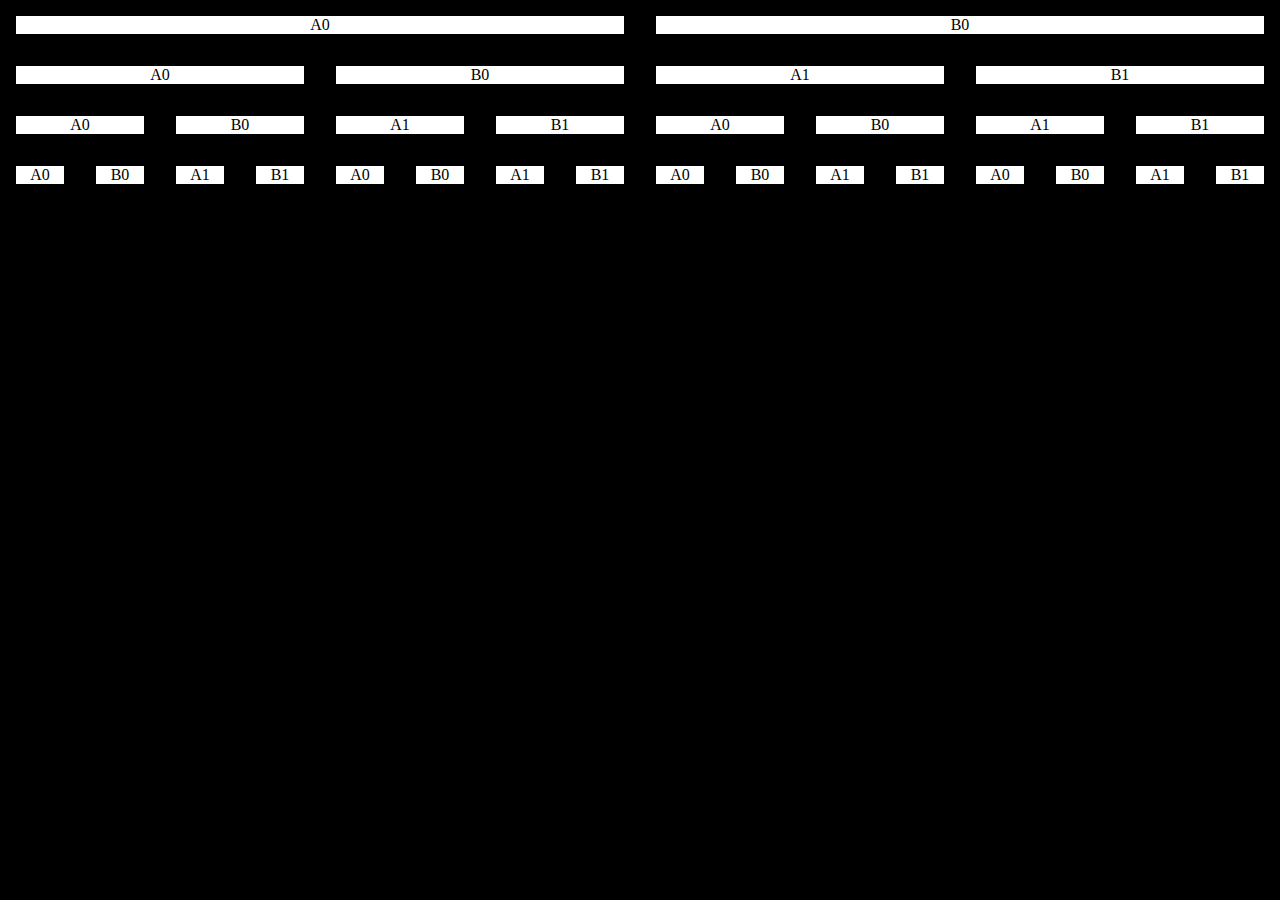
==== index.html @ bd7897ad "created component layout, implemented 4 tracks with 16 beat min sections" ====
<!DOCTYPE html>
<html>
<head>
  <meta charset="utf-8">
  <title>Mint Music</title>
  <link rel="icon" href="data:;base64,iVBORw0KGgo=">
  <link rel="stylesheet" href="style.css">
  <script src="script.js"></script>
</html>
<body>
  <fill-elem name="layout" />
</body>
</html>
---- style.css ----
body {
  margin: 0;
  background: black;
  width: 100vw;
  height: 100vh;
  color: white;
}
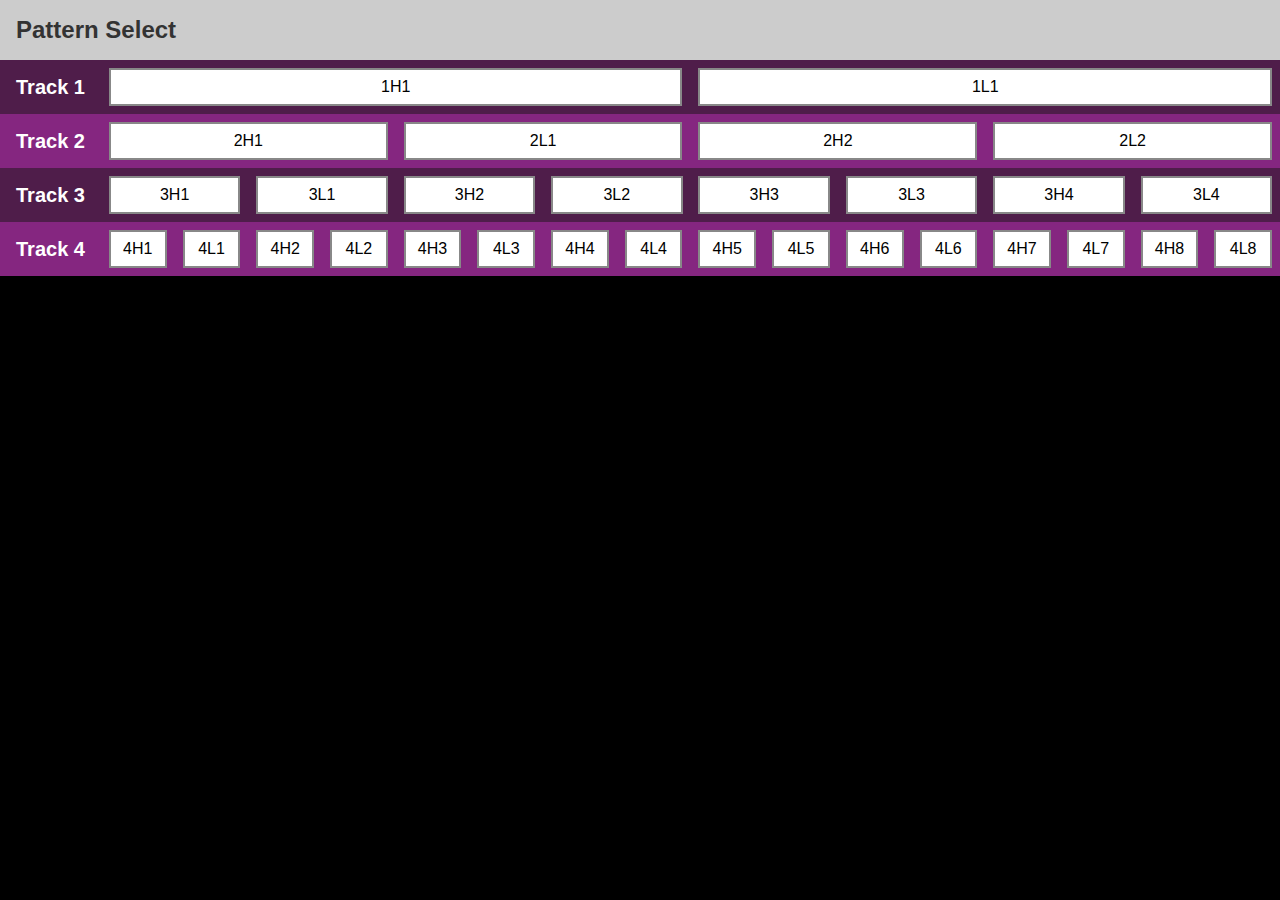
==== commit 9820df0f: "cleaned up composer and path imports" ====
--- a/index.html
+++ b/index.html
@@ -8,6 +8,6 @@
   <script src="script.js"></script>
 </html>
 <body>
-  <fill-elem name="layout" />
+  <fill-elem path="composer/layout" />
 </body>
 </html>--- a/style.css
+++ b/style.css
@@ -4,4 +4,5 @@
   width: 100vw;
   height: 100vh;
   color: white;
+  font-family: 'Roboto', sans-serif;
 }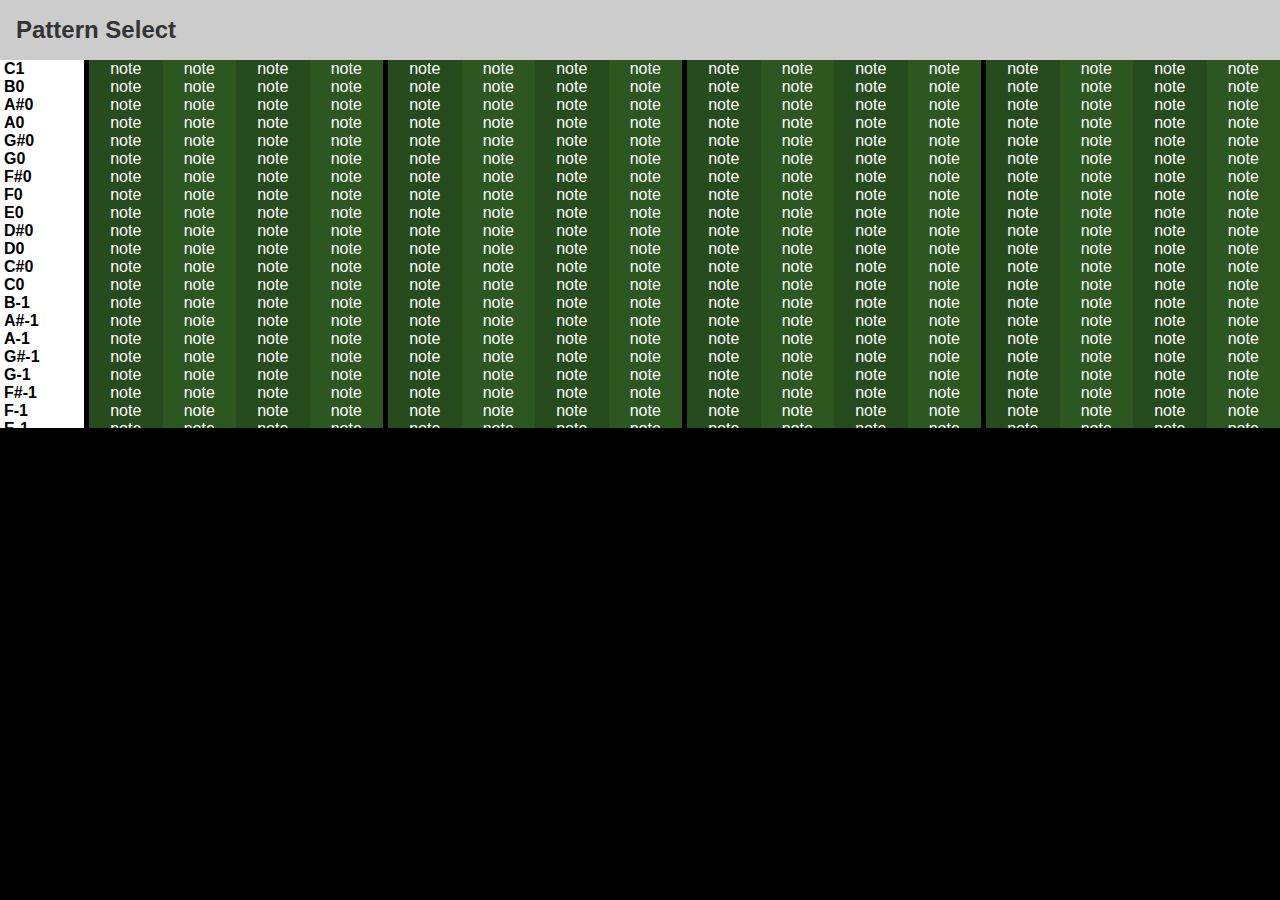
==== commit 8664d50d: "sequencer created" ====
--- a/index.html
+++ b/index.html
@@ -5,9 +5,14 @@
   <title>Mint Music</title>
   <link rel="icon" href="data:;base64,iVBORw0KGgo=">
   <link rel="stylesheet" href="style.css">
-  <script src="script.js"></script>
+  <script src="component.js"></script>
+  <script src="audio.js"></script>
 </html>
 <body>
-  <fill-elem path="composer/layout" />
+  <fill-elem path="composer/layout"></fill-elem>
+  <fill-elem path="sequencer/layout"></fill-elem>
 </body>
+<script>
+  Component.state = { audio: new AudioPipeline() }
+</script>
 </html>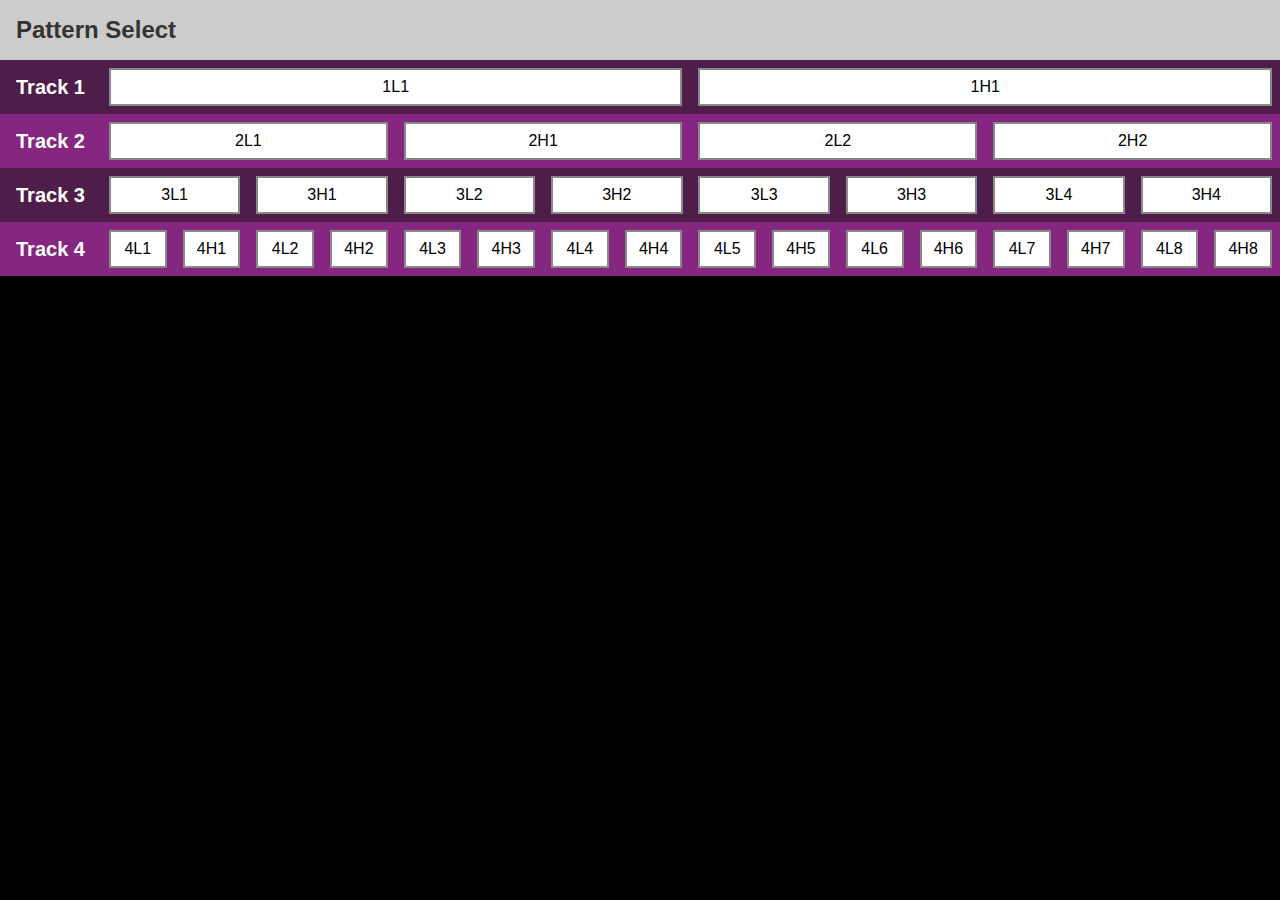
==== commit f168fbf1: "cleaned up globals" ====
--- a/index.html
+++ b/index.html
@@ -1,18 +1,22 @@
-<!DOCTYPE html>
-<html>
+<!doctype html>
+
 <head>
   <meta charset="utf-8">
   <title>Mint Music</title>
   <link rel="icon" href="data:;base64,iVBORw0KGgo=">
   <link rel="stylesheet" href="style.css">
-  <script src="component.js"></script>
-  <script src="audio.js"></script>
-</html>
+</head>
+
 <body>
   <fill-elem path="composer/layout"></fill-elem>
   <fill-elem path="sequencer/layout"></fill-elem>
 </body>
-<script>
-  Component.state = { audio: new AudioPipeline() }
-</script>
-</html>+
+<script type="module">
+  import AudioPipeline from './model/audio.mjs'
+  import Component from './lib/component.mjs'
+
+  const audio = new AudioPipeline()
+  Component.find("composer/layout").data = audio
+  Component.find("sequencer/layout").data = audio.selected
+</script>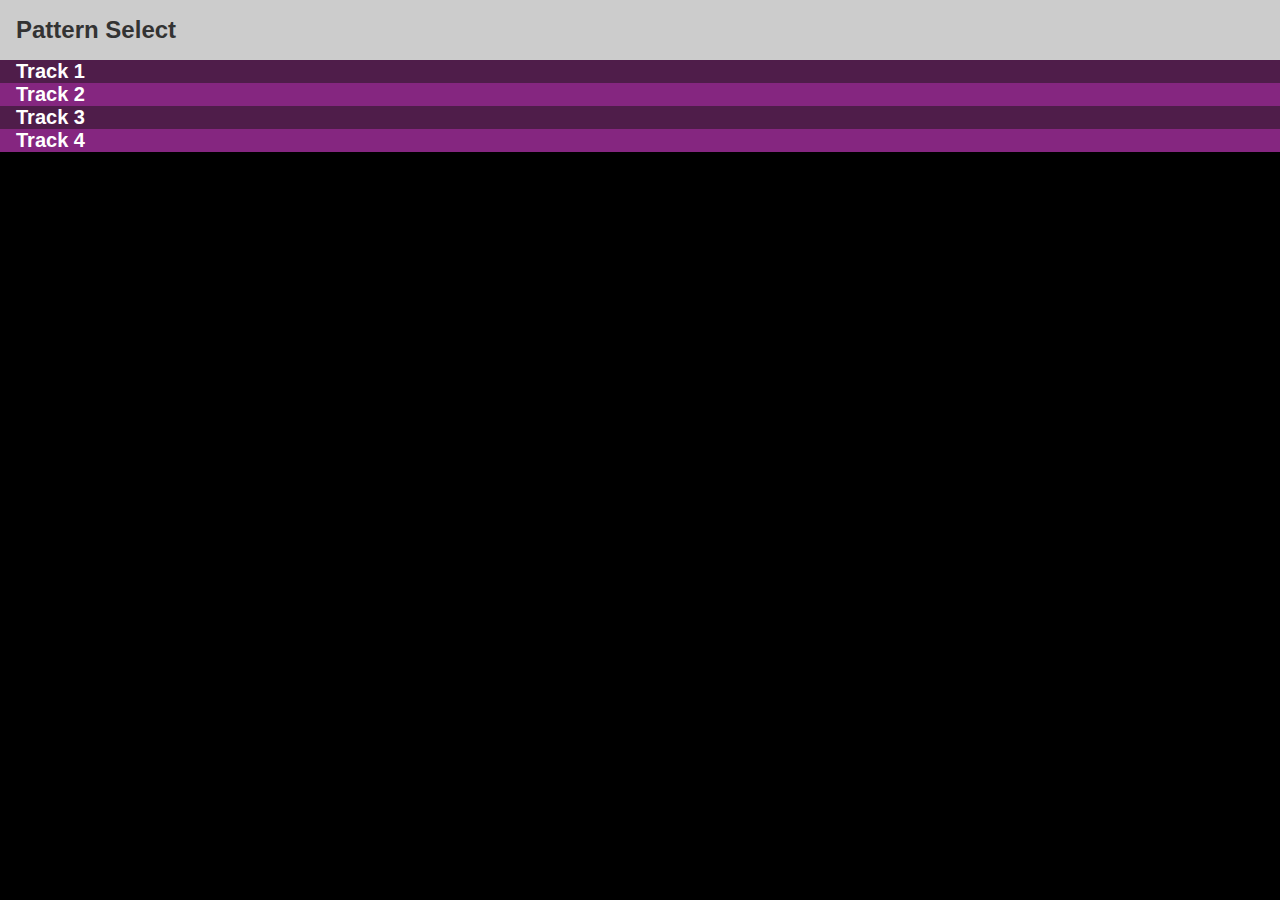
==== commit 6446faec: "added basic pattern drawing" ====
--- a/index.html
+++ b/index.html
@@ -16,7 +16,5 @@
   import AudioPipeline from './model/audio.mjs'
   import Component from './lib/component.mjs'
 
-  const audio = new AudioPipeline()
-  Component.find("composer/layout").data = audio
-  Component.find("sequencer/layout").data = audio.selected
+  Component.find("composer/layout").data = new AudioPipeline()
 </script>